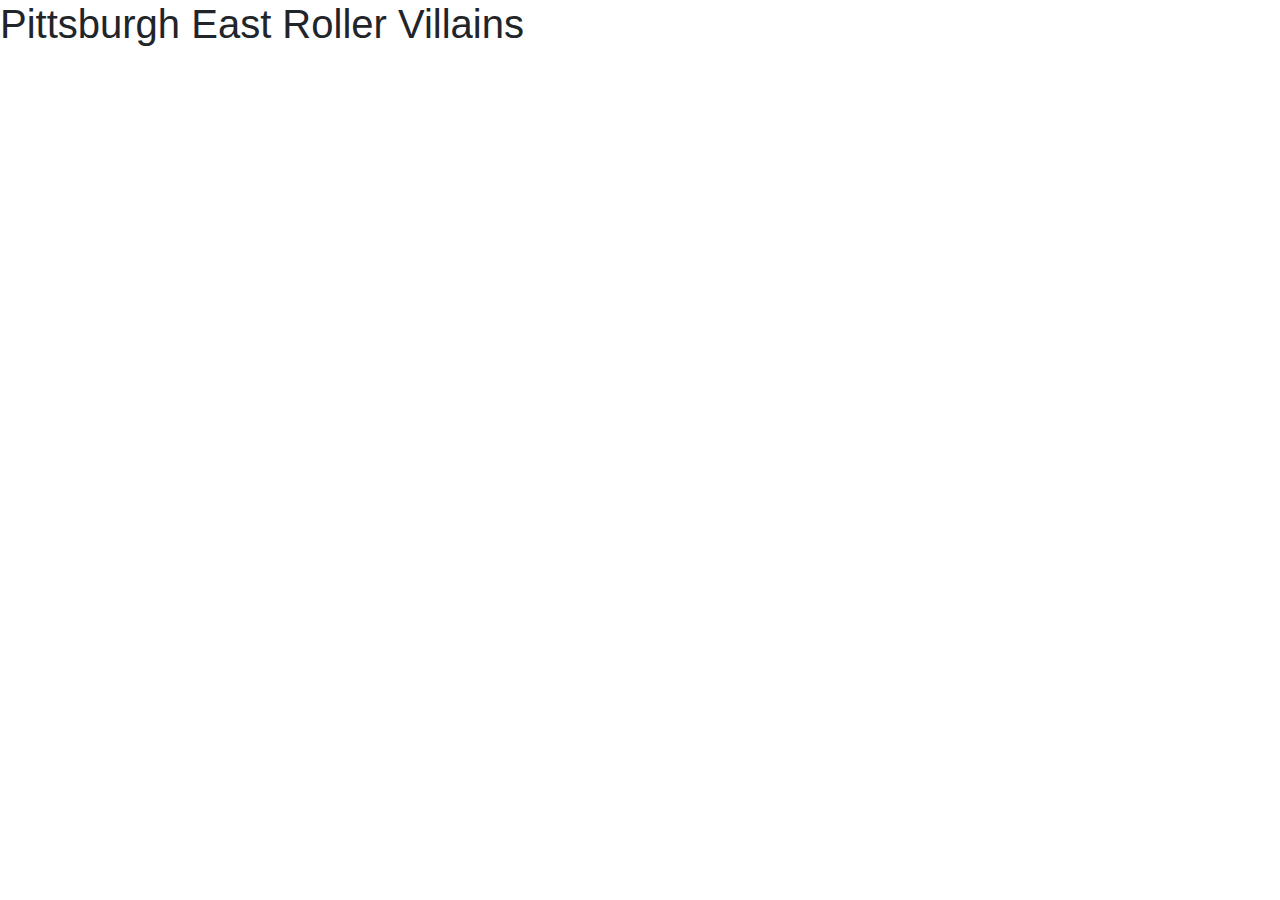
==== index.html @ 5f6fe763 "start html" ====
<!doctype html>
<html lang="en">
  <head>
    <!-- Required meta tags -->
    <meta charset="utf-8">
    <meta name="viewport" content="width=device-width, initial-scale=1, shrink-to-fit=no">

    <!-- Bootstrap CSS -->
    <link rel="stylesheet" href="https://stackpath.bootstrapcdn.com/bootstrap/4.3.1/css/bootstrap.min.css" integrity="sha384-ggOyR0iXCbMQv3Xipma34MD+dH/1fQ784/j6cY/iJTQUOhcWr7x9JvoRxT2MZw1T" crossorigin="anonymous">

    <title>Pittsburgh East Roller Villains</title>
  </head>
  <body>
    <h1>Pittsburgh East Roller Villains</h1>

    <!-- Optional JavaScript -->
    <!-- jQuery first, then Popper.js, then Bootstrap JS -->
    <script src="https://code.jquery.com/jquery-3.3.1.slim.min.js" integrity="sha384-q8i/X+965DzO0rT7abK41JStQIAqVgRVzpbzo5smXKp4YfRvH+8abtTE1Pi6jizo" crossorigin="anonymous"></script>
    <script src="https://cdnjs.cloudflare.com/ajax/libs/popper.js/1.14.7/umd/popper.min.js" integrity="sha384-UO2eT0CpHqdSJQ6hJty5KVphtPhzWj9WO1clHTMGa3JDZwrnQq4sF86dIHNDz0W1" crossorigin="anonymous"></script>
    <script src="https://stackpath.bootstrapcdn.com/bootstrap/4.3.1/js/bootstrap.min.js" integrity="sha384-JjSmVgyd0p3pXB1rRibZUAYoIIy6OrQ6VrjIEaFf/nJGzIxFDsf4x0xIM+B07jRM" crossorigin="anonymous"></script>
  </body>
</html>
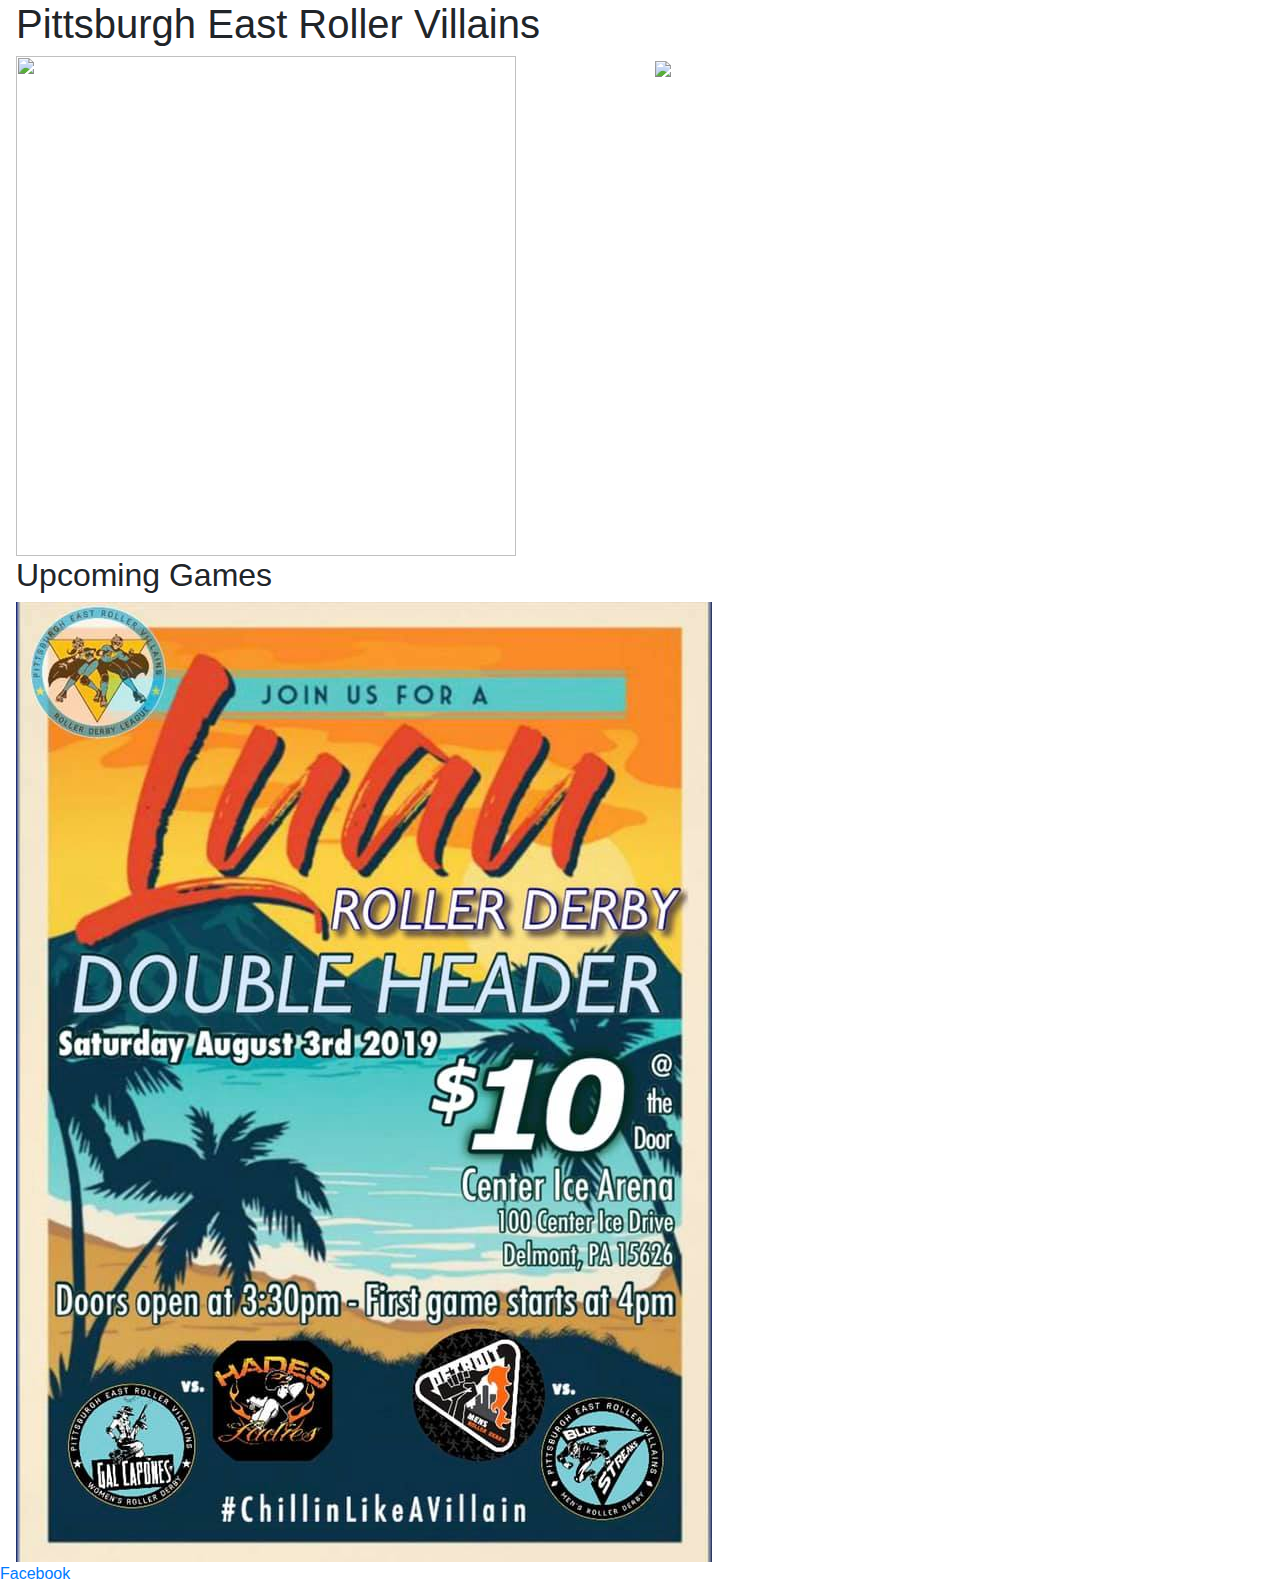
==== commit f04ea8c1: "next up" ====
--- a/index.html
+++ b/index.html
@@ -7,12 +7,33 @@
 
     <!-- Bootstrap CSS -->
     <link rel="stylesheet" href="https://stackpath.bootstrapcdn.com/bootstrap/4.3.1/css/bootstrap.min.css" integrity="sha384-ggOyR0iXCbMQv3Xipma34MD+dH/1fQ784/j6cY/iJTQUOhcWr7x9JvoRxT2MZw1T" crossorigin="anonymous">
+    <link rel="stylesheet" href="style.css">
 
     <title>Pittsburgh East Roller Villains</title>
   </head>
   <body>
-    <h1>Pittsburgh East Roller Villains</h1>
+    <div class="hero ml-3 mr-3">
+      <h1>Pittsburgh East Roller Villains</h1>
+      <div class="row hero">
+        <div class="col">
+          <img src="img/logo.jpg" height="500" width="500">
+        </div>
+        <div class="col">
+           <img src="img/galsatcorry.jpg" class="vertical-center"> <!--place holder image look for league photo -->
+        </div>
+      </div>
+    </div>
 
+    <div class="nextup ml-3">
+      <h2>Upcoming Games</h2>
+      <img src="img/game83.jpg" alt="august game">
+    </div>
+
+
+    <!-- footer -->
+    <div class="foot">
+      <a href="https://www.facebook.com/PittsburghEastRollerVillains/" target="_blank">Facebook</a>
+    </div>
     <!-- Optional JavaScript -->
     <!-- jQuery first, then Popper.js, then Bootstrap JS -->
     <script src="https://code.jquery.com/jquery-3.3.1.slim.min.js" integrity="sha384-q8i/X+965DzO0rT7abK41JStQIAqVgRVzpbzo5smXKp4YfRvH+8abtTE1Pi6jizo" crossorigin="anonymous"></script>
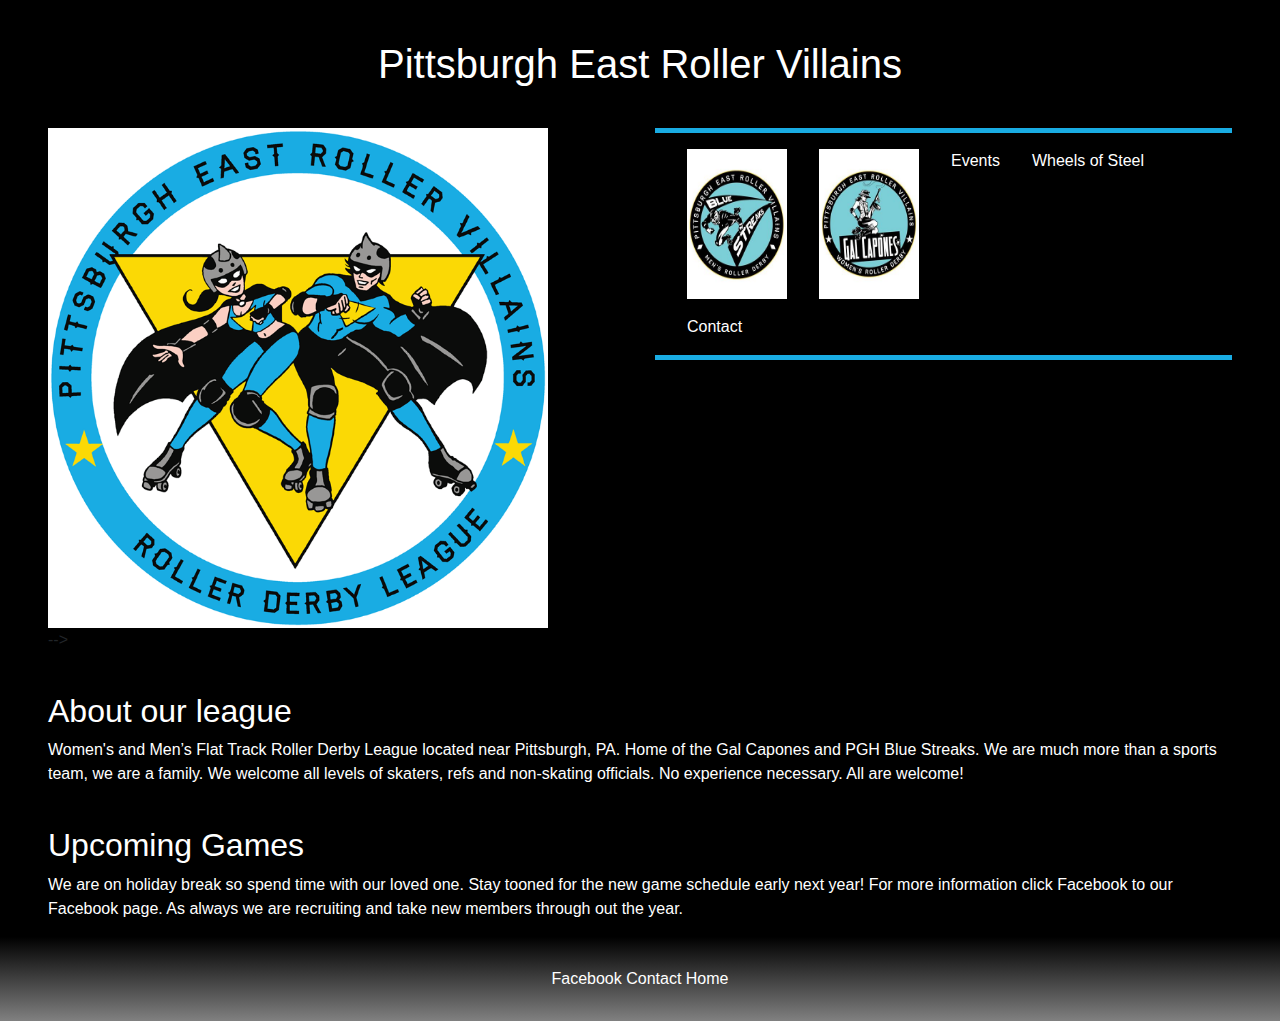
==== commit 968bac29: "a lot of changes" ====
--- a/index.html
+++ b/index.html
@@ -12,27 +12,99 @@
     <title>Pittsburgh East Roller Villains</title>
   </head>
   <body>
-    <div class="hero ml-3 mr-3">
+    <div class="hero ml-5 mr-5">
       <h1>Pittsburgh East Roller Villains</h1>
-      <div class="row hero">
-        <div class="col">
-          <img src="img/logo.jpg" height="500" width="500">
-        </div>
-        <div class="col">
-           <img src="img/galsatcorry.jpg" class="vertical-center"> <!--place holder image look for league photo -->
+
+        <!-- <div class="navbar">
+          <ul class="nav">
+            <li class="nav-item">
+              <a class="nav-link active" href="bluestreaks.html">Blue Streaks</a>
+            </li>
+            <li class="nav-item">
+              <a class="nav-link" href="gals.html">Gals</a>
+            </li>
+            <li class="nav-item">
+              <a class="nav-link" href="#">Events</a>
+            </li>
+            <li class="nav-item">
+              <a class="nav-link" href="wos.html">Wheels of Steel</a>
+            </li>
+            <li class="nav-item">
+              <a class="nav-link" href="#">Contact</a>
+            </li>
+          </ul>
+        </div> -->
+
+        <div class="row hero">
+          <div class="col">
+            <img src="img/logo.png" height="500" width="500">
+          </div>
+          <!-- <div class="col">
+             <img src="img/leagueold.jpg" class="vertical-center" height="500" width="600"> <!--place holder image look for league photo -->
+
+            <div class="col">
+             <div class="navbar">
+               <ul class="nav">
+                 <li class="nav-item">
+                   <a class="nav-link active" href="bluestreaks.html"><img src ="img/bluestreaklogo.jpg" height="150" width="100"></a>
+                 </li>
+                 <li class="nav-item">
+                   <a class="nav-link" href="gals.html"><img src ="img/galslogo.jpg" height="150" width="100"></a>
+                 </li>
+                 <li class="nav-item">
+                   <a class="nav-link" href="#">Events</a>
+                 </li>
+                 <li class="nav-item">
+                   <a class="nav-link" href="wos.html">Wheels of Steel</a>
+                 </li>
+                 <li class="nav-item">
+                   <a class="nav-link" href="#">Contact</a>
+                 </li>
+               </ul>
+             </div>
+
+
+           </div>
+
+
+
+          </div> -->
         </div>
       </div>
+
+    <div class="about ml-5 mr-5">
+      <h2>About our league</h2>
+        <p>Women's and Men’s Flat Track Roller Derby League located near
+          Pittsburgh, PA. Home of the Gal Capones and PGH Blue Streaks.
+
+          We are much more than a sports team, we are a family. We welcome
+          all levels of skaters, refs and non-skating officials. No experience
+          necessary. All are welcome! </p>
     </div>
+    <div class="nextup ml-5 mr-5">
+      <h2>Upcoming Games</h2>
+      <p>We are on holiday break so spend time with our loved one.
+        Stay tooned for the new game schedule early next year!
+        For more information click
+         <a href="https://www.facebook.com/PittsburghEastRollerVillains/" target="_blank">Facebook</a>
+        to our Facebook page. As always we are recruiting and take new members
+        through out the year.</p>
 
-    <div class="nextup ml-3">
-      <h2>Upcoming Games</h2>
-      <img src="img/game83.jpg" alt="august game">
     </div>
 
 
     <!-- footer -->
     <div class="foot">
-      <a href="https://www.facebook.com/PittsburghEastRollerVillains/" target="_blank">Facebook</a>
+      <span>
+        <a href="https://www.facebook.com/PittsburghEastRollerVillains/" target="_blank">Facebook</a>
+      </span>
+      <Span>
+        <a href="#">Contact</a>
+        <!--moddle pop up to send email with a from  -->
+      </span>
+      <span>
+        <a href="index.html">Home</a>
+      </span>
     </div>
     <!-- Optional JavaScript -->
     <!-- jQuery first, then Popper.js, then Bootstrap JS -->
--- a/style.css
+++ b/style.css
@@ -0,0 +1,53 @@
+.hero{
+ margin-top: 40px;
+}
+
+body{
+  background-color: black;
+}
+
+h1{
+  color: white;
+  text-align: center;
+}
+
+ h2{
+   color: white;
+ }
+
+ h3{
+   color: white;
+ }
+
+ .nextup{
+   margin-top: 40px;
+ }
+
+ .navbar{
+  border-top: solid 5px #19ace3;
+  border-bottom: solid 5px #19ace3;
+ }
+
+ .about{
+    margin-top: 40px;
+ }
+
+.foot{
+  color: white;
+  padding-top: 30px;
+  padding-bottom: 30px;
+  text-align: center;
+  background-image: linear-gradient(black, gray);
+  }
+
+ a{
+   color: white;
+ }
+
+ a:hover {
+   color: #fbd904;
+ }
+
+ p{
+   color: white;
+ }
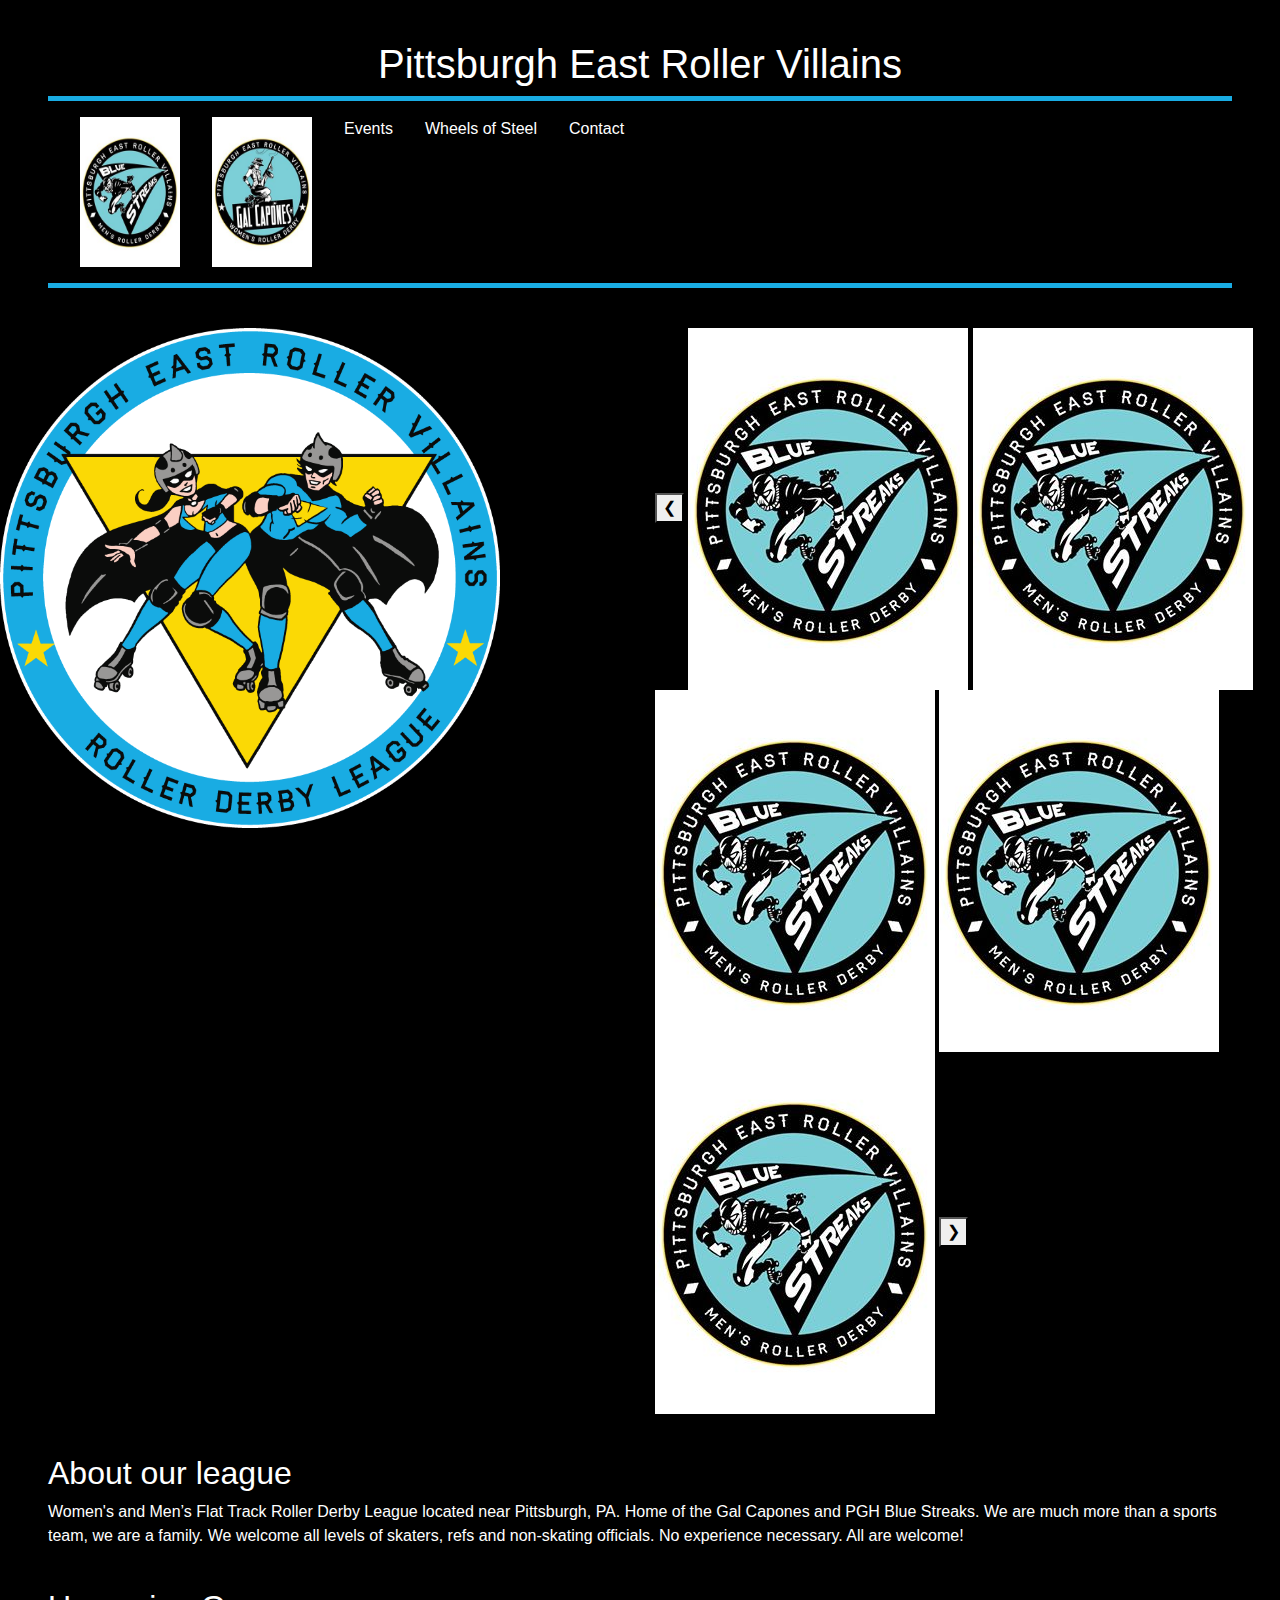
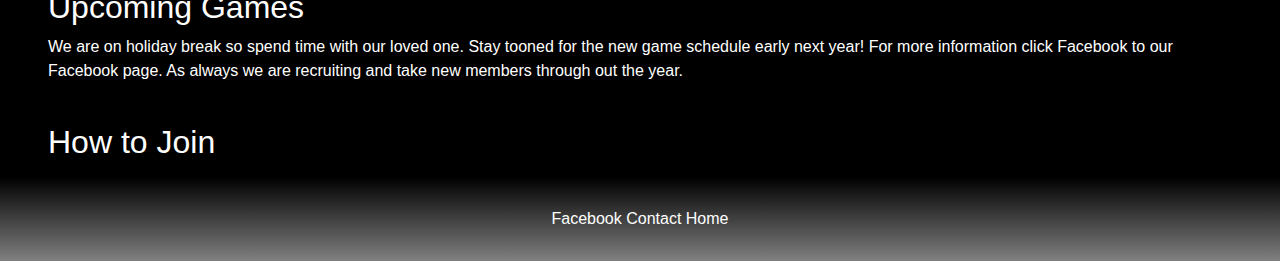
==== commit 20517100: "progress made woo woo" ====
--- a/index.html
+++ b/index.html
@@ -8,6 +8,7 @@
     <!-- Bootstrap CSS -->
     <link rel="stylesheet" href="https://stackpath.bootstrapcdn.com/bootstrap/4.3.1/css/bootstrap.min.css" integrity="sha384-ggOyR0iXCbMQv3Xipma34MD+dH/1fQ784/j6cY/iJTQUOhcWr7x9JvoRxT2MZw1T" crossorigin="anonymous">
     <link rel="stylesheet" href="style.css">
+    <link rel="JavaScript" href="script.js">
 
     <title>Pittsburgh East Roller Villains</title>
   </head>
@@ -15,62 +16,57 @@
     <div class="hero ml-5 mr-5">
       <h1>Pittsburgh East Roller Villains</h1>
 
-        <!-- <div class="navbar">
-          <ul class="nav">
-            <li class="nav-item">
-              <a class="nav-link active" href="bluestreaks.html">Blue Streaks</a>
-            </li>
-            <li class="nav-item">
-              <a class="nav-link" href="gals.html">Gals</a>
-            </li>
-            <li class="nav-item">
-              <a class="nav-link" href="#">Events</a>
-            </li>
-            <li class="nav-item">
-              <a class="nav-link" href="wos.html">Wheels of Steel</a>
-            </li>
-            <li class="nav-item">
-              <a class="nav-link" href="#">Contact</a>
-            </li>
-          </ul>
-        </div> -->
+      <div class="navbar">
+        <ul class="nav">
+          <li class="nav-item">
+            <a class="nav-link active" href="bluestreaks.html"><img src ="img/bluestreaklogo.jpg" height="150" width="100"></a>
+          </li>
+          <li class="nav-item">
+            <a class="nav-link" href="gals.html"><img src ="img/galslogo.jpg" height="150" width="100"></a>
+          </li>
+          <li class="nav-item">
+            <a class="nav-link" href="#">Events</a>
+          </li>
+          <li class="nav-item">
+            <a class="nav-link" href="wos.html">Wheels of Steel</a>
+          </li>
+          <li class="nav-item">
+            <a class="nav-link" href="#">Contact</a>
+          </li>
+        </ul>
+      </div>
+    </div>
 
-        <div class="row hero">
+
+        <div class="row main">
           <div class="col">
             <img src="img/logo.png" height="500" width="500">
           </div>
           <!-- <div class="col">
              <img src="img/leagueold.jpg" class="vertical-center" height="500" width="600"> <!--place holder image look for league photo -->
+             <div class="col">
+               <button class="w3-button w3-display-left" onclick="plusDivs(-1)">&#10094;</button>
+               <img class="slideshow" src="img/bluestreaklogo.jpg">
+               <img class="slideshow" src="img/bluestreaklogo.jpg">
+               <img class="slideshow" src="img/bluestreaklogo.jpg">
+               <img class="slideshow" src="img/bluestreaklogo.jpg">
+               <img class="slideshow" src="img/bluestreaklogo.jpg">
 
-            <div class="col">
-             <div class="navbar">
-               <ul class="nav">
-                 <li class="nav-item">
-                   <a class="nav-link active" href="bluestreaks.html"><img src ="img/bluestreaklogo.jpg" height="150" width="100"></a>
-                 </li>
-                 <li class="nav-item">
-                   <a class="nav-link" href="gals.html"><img src ="img/galslogo.jpg" height="150" width="100"></a>
-                 </li>
-                 <li class="nav-item">
-                   <a class="nav-link" href="#">Events</a>
-                 </li>
-                 <li class="nav-item">
-                   <a class="nav-link" href="wos.html">Wheels of Steel</a>
-                 </li>
-                 <li class="nav-item">
-                   <a class="nav-link" href="#">Contact</a>
-                 </li>
-               </ul>
+
+               <button class="w3-button w3-display-right" onclick="plusDivs(+1)">&#10095;</button>
+               </div>
+
+
+               <!-- <marquee scrollamount="10" direction="left" behavior="scroll">
+                <img src ="img/bluestreaklogo.jpg"> <img src ="img/galslogo.jpg"/>
+               </marquee> -->
              </div>
-
 
            </div>
 
 
 
-          </div> -->
-        </div>
-      </div>
+
 
     <div class="about ml-5 mr-5">
       <h2>About our league</h2>
@@ -81,6 +77,7 @@
           all levels of skaters, refs and non-skating officials. No experience
           necessary. All are welcome! </p>
     </div>
+
     <div class="nextup ml-5 mr-5">
       <h2>Upcoming Games</h2>
       <p>We are on holiday break so spend time with our loved one.
@@ -90,6 +87,11 @@
         to our Facebook page. As always we are recruiting and take new members
         through out the year.</p>
 
+    </div>
+
+    <div class="join ml-5 mr-5">
+        <h2>How to Join</h2>
+        <p></p>
     </div>
 
 
--- a/style.css
+++ b/style.css
@@ -1,4 +1,8 @@
 .hero{
+ margin-top: 40px;
+}
+
+.main{
  margin-top: 40px;
 }
 
@@ -22,6 +26,10 @@
  .nextup{
    margin-top: 40px;
  }
+
+.join{
+  margin-top: 40px;
+}
 
  .navbar{
   border-top: solid 5px #19ace3;
@@ -51,3 +59,5 @@
  p{
    color: white;
  }
+
+ 
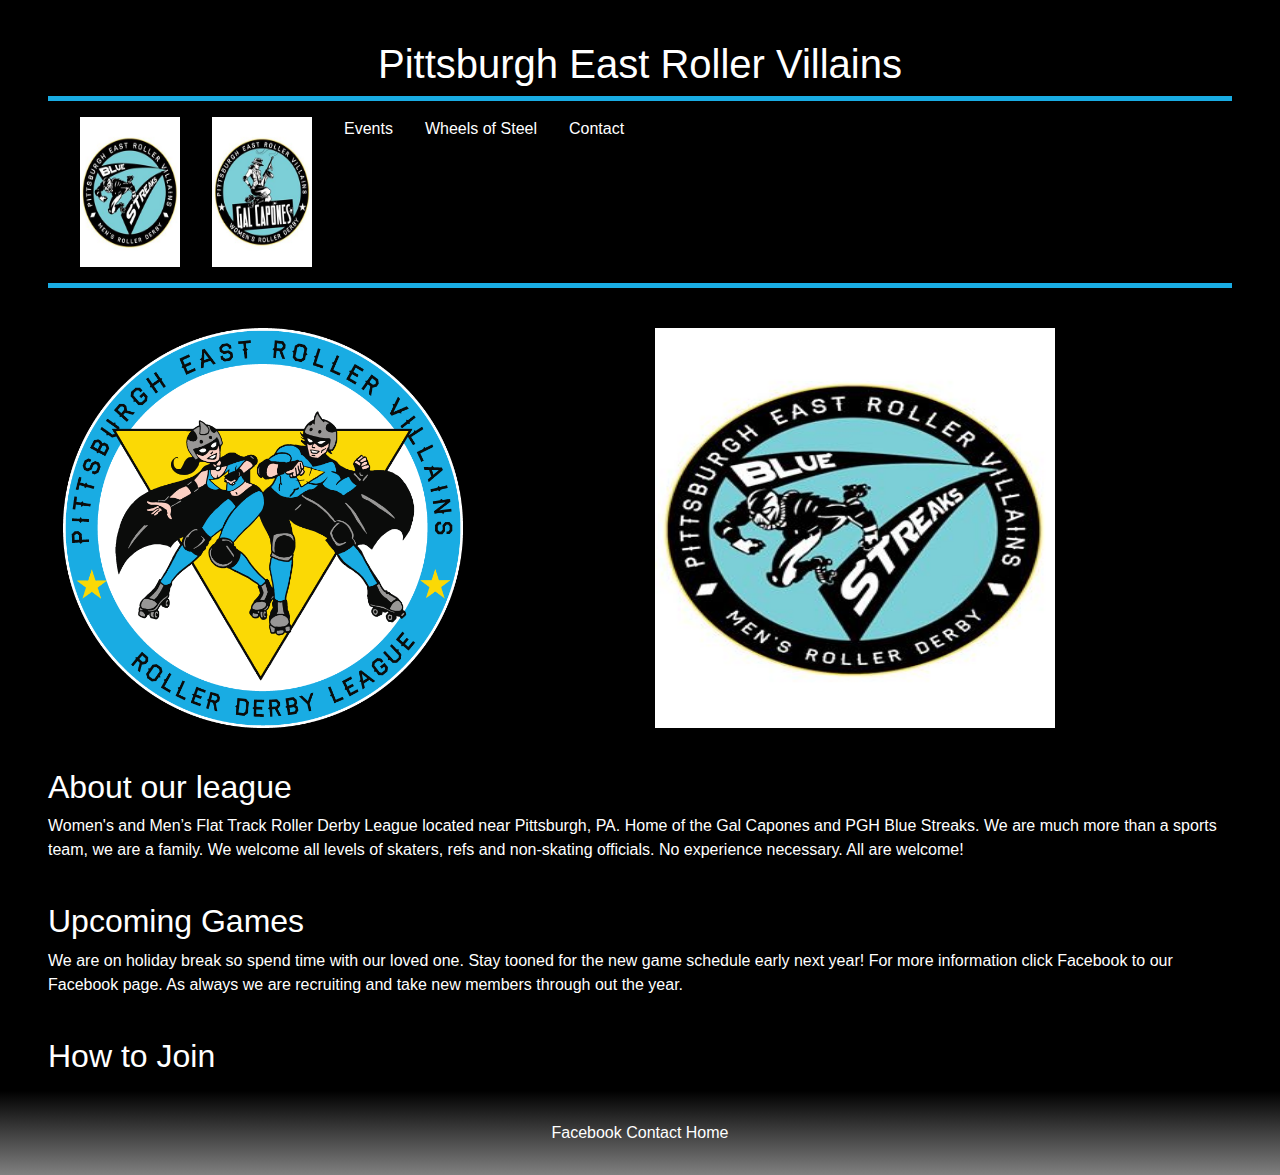
==== commit 3a5a61ca: "slideshow JS set up" ====
--- a/index.html
+++ b/index.html
@@ -8,7 +8,7 @@
     <!-- Bootstrap CSS -->
     <link rel="stylesheet" href="https://stackpath.bootstrapcdn.com/bootstrap/4.3.1/css/bootstrap.min.css" integrity="sha384-ggOyR0iXCbMQv3Xipma34MD+dH/1fQ784/j6cY/iJTQUOhcWr7x9JvoRxT2MZw1T" crossorigin="anonymous">
     <link rel="stylesheet" href="style.css">
-    <link rel="JavaScript" href="script.js">
+
 
     <title>Pittsburgh East Roller Villains</title>
   </head>
@@ -38,22 +38,19 @@
     </div>
 
 
-        <div class="row main">
+        <div class="row main ml-5 mr-5">
           <div class="col">
-            <img src="img/logo.png" height="500" width="500">
+            <img src="img/logo.png" height="400" width="400">
           </div>
           <!-- <div class="col">
              <img src="img/leagueold.jpg" class="vertical-center" height="500" width="600"> <!--place holder image look for league photo -->
              <div class="col">
-               <button class="w3-button w3-display-left" onclick="plusDivs(-1)">&#10094;</button>
-               <img class="slideshow" src="img/bluestreaklogo.jpg">
-               <img class="slideshow" src="img/bluestreaklogo.jpg">
-               <img class="slideshow" src="img/bluestreaklogo.jpg">
-               <img class="slideshow" src="img/bluestreaklogo.jpg">
-               <img class="slideshow" src="img/bluestreaklogo.jpg">
+              <!-- <button class="w3-button w3-display-left" onclick="plusDivs(-1)">&#10094;</button> -->
+
+                <img name="slide" width="400" height="400" />
 
 
-               <button class="w3-button w3-display-right" onclick="plusDivs(+1)">&#10095;</button>
+               <!-- <button class="w3-button w3-display-right" onclick="plusDivs(+1)">&#10095;</button> -->
                </div>
 
 
@@ -110,8 +107,10 @@
     </div>
     <!-- Optional JavaScript -->
     <!-- jQuery first, then Popper.js, then Bootstrap JS -->
+
     <script src="https://code.jquery.com/jquery-3.3.1.slim.min.js" integrity="sha384-q8i/X+965DzO0rT7abK41JStQIAqVgRVzpbzo5smXKp4YfRvH+8abtTE1Pi6jizo" crossorigin="anonymous"></script>
     <script src="https://cdnjs.cloudflare.com/ajax/libs/popper.js/1.14.7/umd/popper.min.js" integrity="sha384-UO2eT0CpHqdSJQ6hJty5KVphtPhzWj9WO1clHTMGa3JDZwrnQq4sF86dIHNDz0W1" crossorigin="anonymous"></script>
     <script src="https://stackpath.bootstrapcdn.com/bootstrap/4.3.1/js/bootstrap.min.js" integrity="sha384-JjSmVgyd0p3pXB1rRibZUAYoIIy6OrQ6VrjIEaFf/nJGzIxFDsf4x0xIM+B07jRM" crossorigin="anonymous"></script>
+      <script src="script.js"></script>
   </body>
 </html>
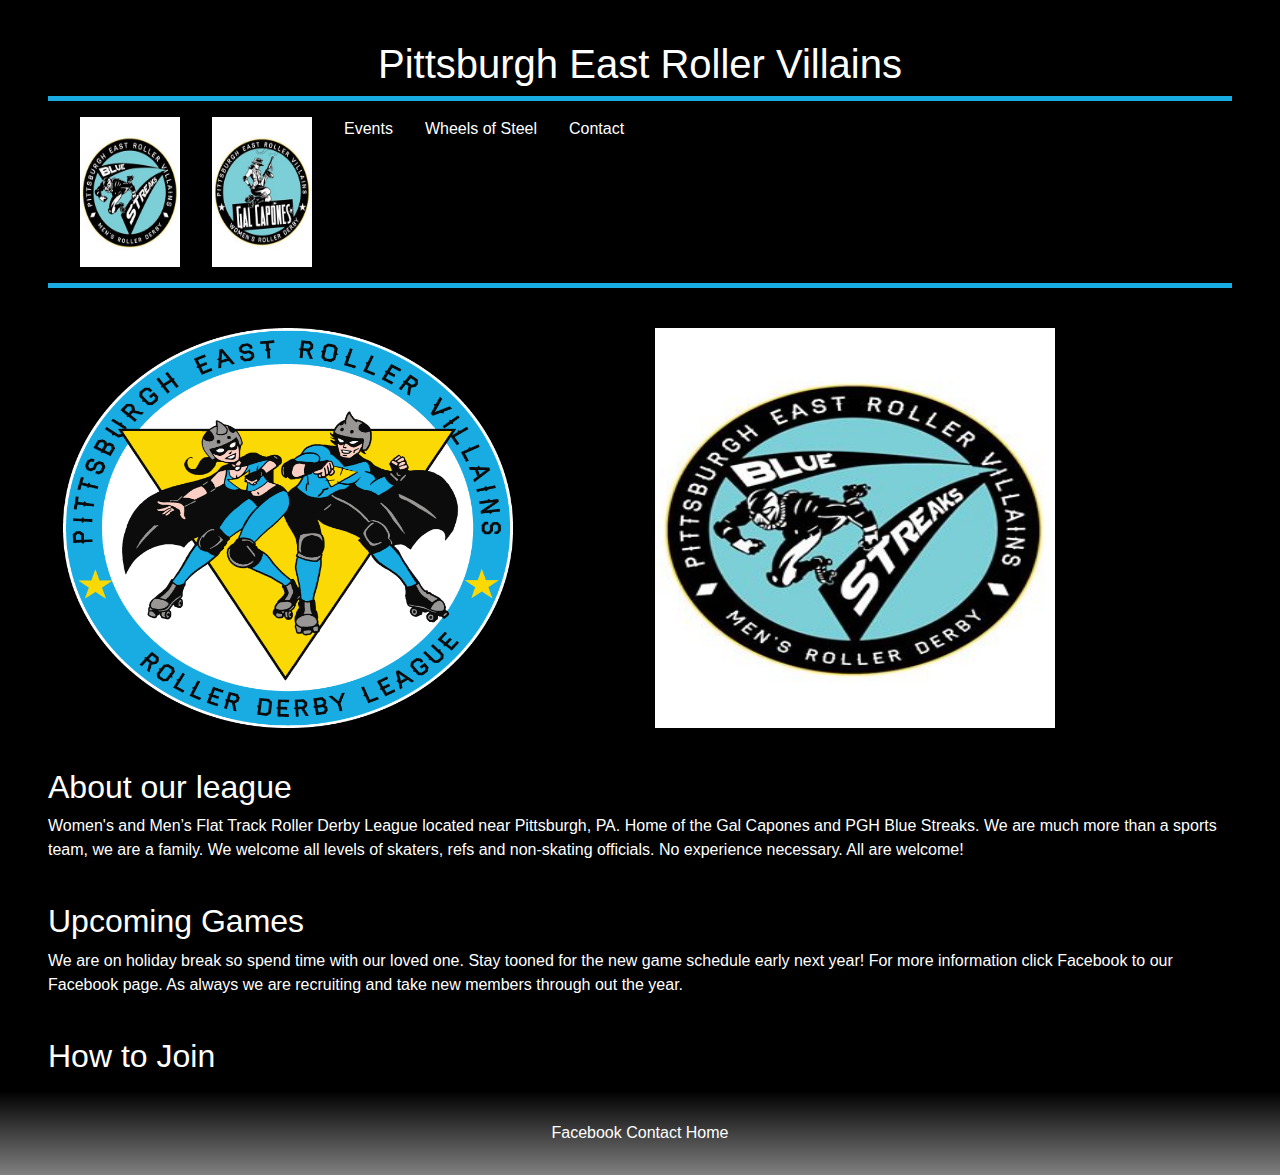
==== commit 85f91bf6: "add photos" ====
--- a/index.html
+++ b/index.html
@@ -40,28 +40,13 @@
 
         <div class="row main ml-5 mr-5">
           <div class="col">
-            <img src="img/logo.png" height="400" width="400">
+            <img src="img/logo.png" height="400" width="450">
           </div>
-          <!-- <div class="col">
-             <img src="img/leagueold.jpg" class="vertical-center" height="500" width="600"> <!--place holder image look for league photo -->
+
              <div class="col">
-              <!-- <button class="w3-button w3-display-left" onclick="plusDivs(-1)">&#10094;</button> -->
-
                 <img name="slide" width="400" height="400" />
-
-
-               <!-- <button class="w3-button w3-display-right" onclick="plusDivs(+1)">&#10095;</button> -->
                </div>
-
-
-               <!-- <marquee scrollamount="10" direction="left" behavior="scroll">
-                <img src ="img/bluestreaklogo.jpg"> <img src ="img/galslogo.jpg"/>
-               </marquee> -->
              </div>
-
-           </div>
-
-
 
 
 
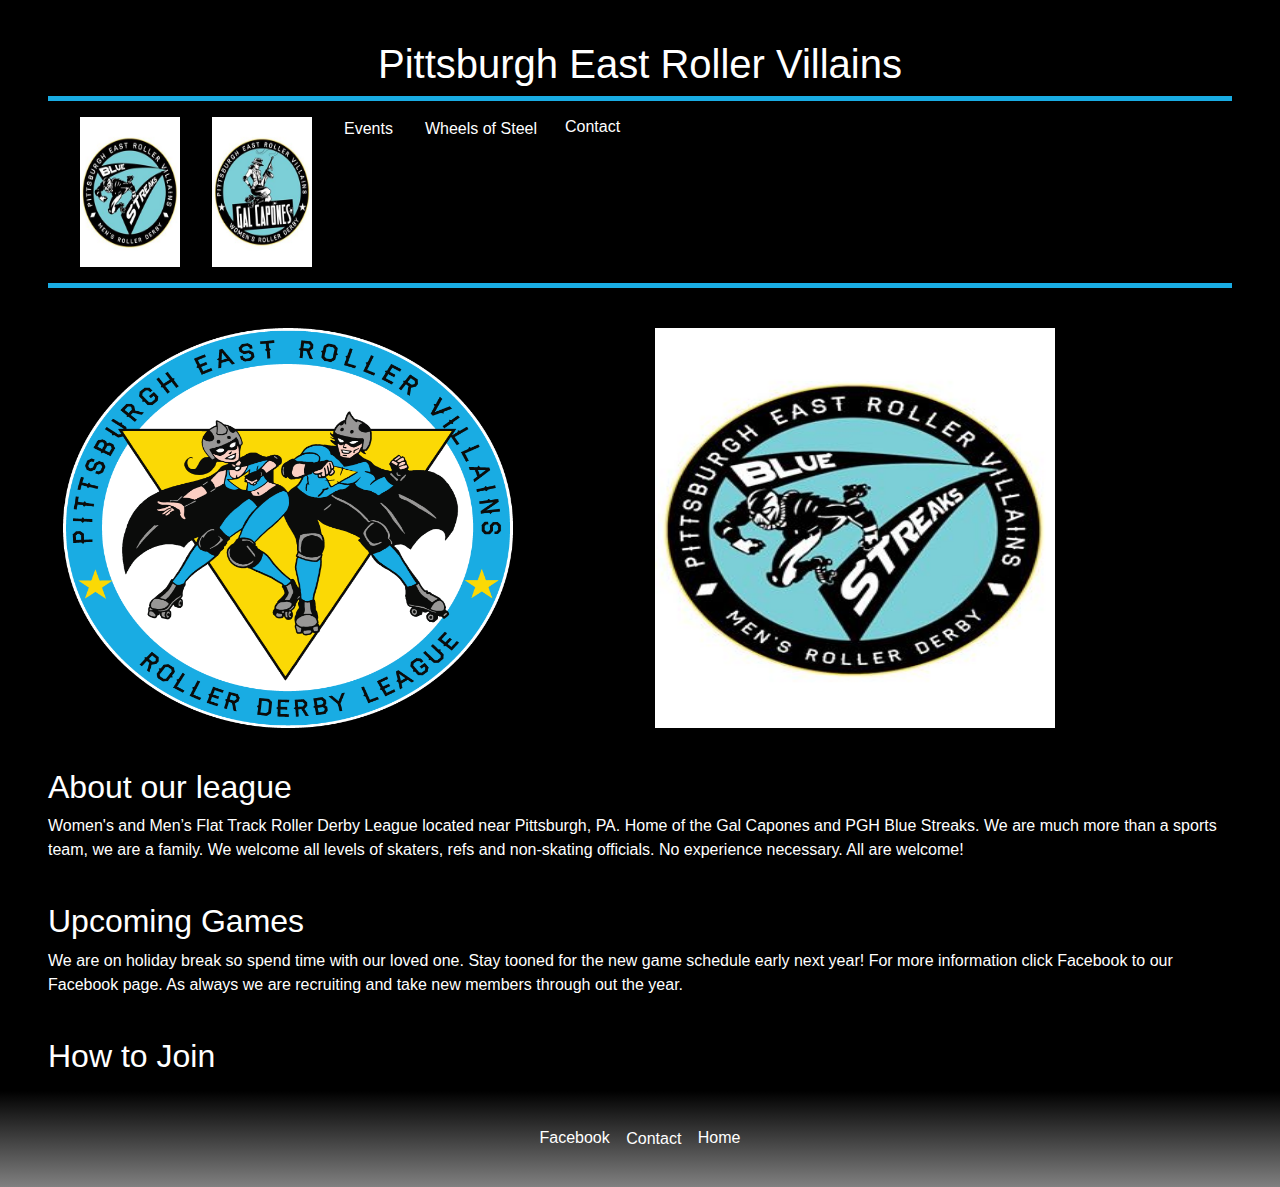
==== commit 54041533: "modal time" ====
--- a/index.html
+++ b/index.html
@@ -31,7 +31,10 @@
             <a class="nav-link" href="wos.html">Wheels of Steel</a>
           </li>
           <li class="nav-item">
-            <a class="nav-link" href="#">Contact</a>
+            <Span>
+              <button id="go-btn" class="btn btn-primary btn-theme-green" type="button" data-toggle="modal"
+              data-target="#smallModal">Contact</button>
+            </span>
           </li>
         </ul>
       </div>
@@ -83,13 +86,56 @@
         <a href="https://www.facebook.com/PittsburghEastRollerVillains/" target="_blank">Facebook</a>
       </span>
       <Span>
-        <a href="#">Contact</a>
-        <!--moddle pop up to send email with a from  -->
+        <button id="go-btn" class="btn btn-primary btn-theme-green" type="button" data-toggle="modal"
+        data-target="#smallModal">Contact</button>
       </span>
       <span>
         <a href="index.html">Home</a>
       </span>
     </div>
+
+
+<!-- contact modal -->
+
+    <div class="modal fade" id="smallModal" tabindex="-1" role="dialog" aria-labelledby="smallModal" aria-hidden="true">
+      <div class="modal-dialog" role="document">
+        <div class="modal-content">
+          <div class="modal-header">
+            <h5 class="modal-title" id="smallModalsmall">Request a quote</h5>
+            <button type="button" class="close" data-dismiss="modal" aria-label="Close">
+              <span aria-hidden="true">&times;</span>
+            </button>
+          </div>
+          <div class="modal-body">
+
+            <form id="smallForm">
+
+              <div class="form-group">
+                <label for="inputzipcode">Name</label>
+                <input type="text" class="form-control" id="smallname" name="quote_name" placeholder="Name">
+              </div>
+
+                <div class="form-group ">
+                  <label for="inputEmail">Email</label>
+                  <input type="email" class="form-control" id="smallEmail" name="quote_email" placeholder="Email">
+                </div>
+
+                <div class="form-group">
+                  <label for="Message">Message</label>
+                  <textarea class="form-control" id="message" rows="3"></textarea>
+                </div>
+
+
+
+            </form>
+
+            </div>
+            <div class="modal-footer">
+                <button type="button" class="btn primary-bottom" data-dismiss="modal" id="quote_submit">submit</button>
+            </div>
+          </div>
+        </div>
+      </div>
     <!-- Optional JavaScript -->
     <!-- jQuery first, then Popper.js, then Bootstrap JS -->
 
--- a/style.css
+++ b/style.css
@@ -60,4 +60,15 @@
    color: white;
  }
 
- 
+ #go-btn{
+  background-color: transparent;
+  border-radius: 15px;
+  color: white;
+  border: none;
+
+ }
+
+#go-btn:hover{
+  color: #fbd904;
+  border: none;
+}
